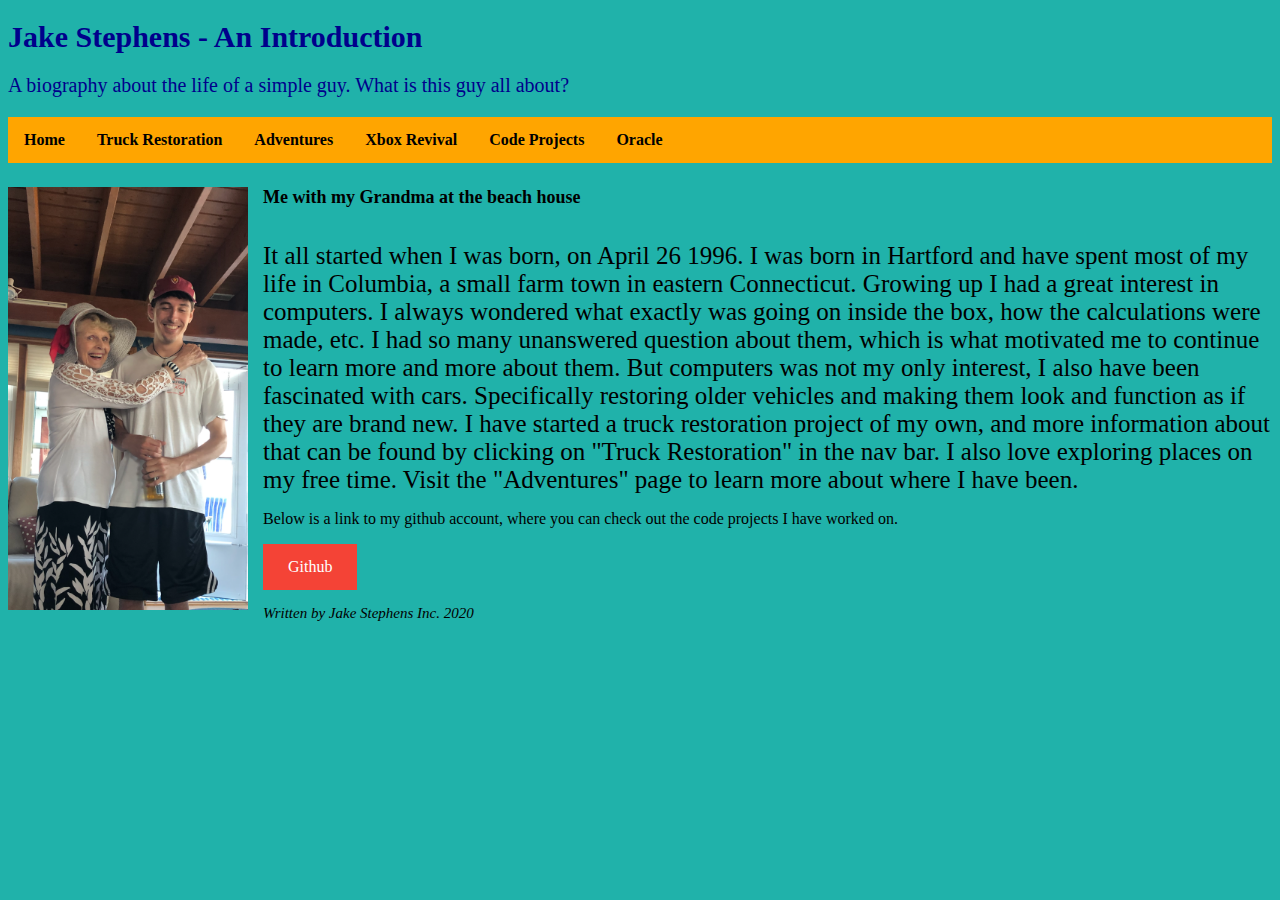
==== index.html @ a846d3a0 "First commit" ====
<!DOCTYPE html>
<html lang="en">
<head>
    <!-- CSS refrences -->
    <link rel="stylesheet" href="styles.css" media="screen">
    <link rel="stylesheet" href="print.css" media="print">
    <meta charset="UTF-8">
    <title>Jaketopia</title>
</head>
<body>
<header>
    <!-- Title of the page -->
    <h1>Jake Stephens - An Introduction</h1>
</header>
<header>
    <!-- Brief description of the page's contents -->
    <p>A biography about the life of a simple guy. What is this guy all about?</p>
</header>
<nav>
    <ul>
        <!-- Navigation to the rest of the pages on my website -->
        <li><a href="index.html">Home</a></li>
        <li><a href="truck_restoration.html">Truck Restoration</a></li>
        <li><a href="adventures.html">Adventures</a></li>
        <li><a href="xbox_revival.html">Xbox Revival</a></li>
        <li><a href="code_projects.html">Code Projects</a></li>
        <li><a href="oracle.html">Oracle</a></li>
    </ul>
</nav>
<!-- Profile image with brief description -->
<article>
    <figure>
        <img src="media/jake_gram.png" alt="Jake and Grandma" width="240" height="423">
        <figcaption>
            <h4>Me with my Grandma at the beach house</h4>
        </figcaption>
    </figure>
    <!-- Paragraph that briefly describes my interests -->
    <p>
        It all started when I was born, on April 26 1996. I was born in Hartford and have spent
        most of my life in Columbia, a small farm town in eastern Connecticut. Growing up I had a
        great interest in computers. I always wondered what exactly was going on inside the box, how
        the calculations were made, etc. I had so many unanswered question about them, which is what
        motivated me to continue to learn more and more about them. But computers was not my only
        interest, I also have been fascinated with cars. Specifically restoring older vehicles and making
        them look and function as if they are brand new. I have started a truck restoration project of my own, and more information
        about that can be found by clicking on "Truck Restoration" in the nav bar. I also love exploring
        places on my free time. Visit the "Adventures" page to learn more about where I have been.
    </p>
</article>
<section>
    <p>
        Below is a link to my github account, where you can check out the code projects I have worked on.
    </p>
    <!-- Github account hyperlink. Maybe in future I can list key projects as well -->
    <a href="https://github.com/sjakedude">Github</a>
</section>
<footer>
    <p>
        <!-- Ending credits, maybe add a timestamp -->
        Written by Jake Stephens Inc. 2020
    </p>
</footer>
</body>
</html>
---- styles.css ----
/* Body styling */
body {
    background-color: lightseagreen;
}

/* Header styling */
header {
    color: darkblue;
    margin-left: 0px;
    font-size: 15px;
}
header p {
    font-size: 20px;
}

/* Nav bar styling */
nav ul {
    list-style-type: none;
    margin: 0;
    padding: 0;
    overflow: hidden;
    background-color: orange;
}
nav li {
    float: left;
}
nav li a {
    display: block;
    color: black;
    text-align: center;
    padding: 14px 16px;
    text-decoration: none;
    font-weight: bold;
}
nav li a:hover {
    background-color: #555;
    color: white;
}

/* Figure styling */
article figure {
    margin-left: 0px;
}
article figure img {
    float: left;
    padding-right: 15px;
}
article figure figcaption h4 {
    font-size: 18px;
}

/* Article text formatting */
article p {
    padding-top: 10px;
    padding-left: 0px;
    text-align: left;
    font-size: 25px;
    display: block;
    margin: 0px 0 0 0;
}

/* Github link button */
section a:link, a:visited {
    background-color: #f44336;
    color: white;
    padding: 14px 25px;
    text-align: center;
    text-decoration: none;
    display: inline-block;
}
section a:active {
    background-color: red;
}
section a:hover {
    background-color: blue;
}

/* Table formatting */
article table {
    border-collapse: collapse;
    width: 100%;
}
article th, td {
    text-align: left;
    padding: 15px;
    font-weight: bold;
}
article tr:nth-child(even) {
    background-color: green
}
article tr:nth-child(odd) {
    background-color: orange
}
article th {
    background-color: green;
    color: white;
}
article table caption {
    font-size: 30px;
    font-weight: bold;
}

/* List styling for steps for xbox revival page */
article ol li {
    font-size: 30px;
}
article ol {
    padding-left: 670px;
}

/* List styling for adventures page */
#favorite_states ol {
    padding-left: 30px;
}

/* List styling for code projects page */
article ul {
    padding-left: 500px;
}
article ul li {
    margin-left: 200px;
}

/* Footer styling */
footer p {
    font-size: 15px;
    font-style: italic;
    position: relative;
    bottom: 0px;
}
---- print.css ----
/* Body styling */
body {
    background-color: white;
}

/* Header styling */
header {
    color: black;
    margin-left: 0px;
    font-size: 15px;
}

/* Nav bar styling */
nav ul {
    list-style-type: none;
    margin: 0;
    padding: 0;
    overflow: hidden;
}
nav li {
    float: left;
}
nav li a {
    display: block;
    color: black;
    text-align: center;
    padding: 14px 16px;
    text-decoration: none;
    font-weight: bold;
}

/* Resizing the images to be smaller so they use less ink */
article figure {
    width: 200px;
    height: 120px;
}
article figure img {
    float: left;
    padding-right: 15px;
    width: 50%;
    height: auto;
}

/* Making body text appear below image since image is smaller */
article p {
    word-wrap: break-word;
    padding-top: 55px;
}

/* Removing video from being seen when printing */
article video {
    display: none;
}

/* Footer styling that clearly gives credit to the developer */
footer {
    font-weight: bold;
    font-size: 40px;
}
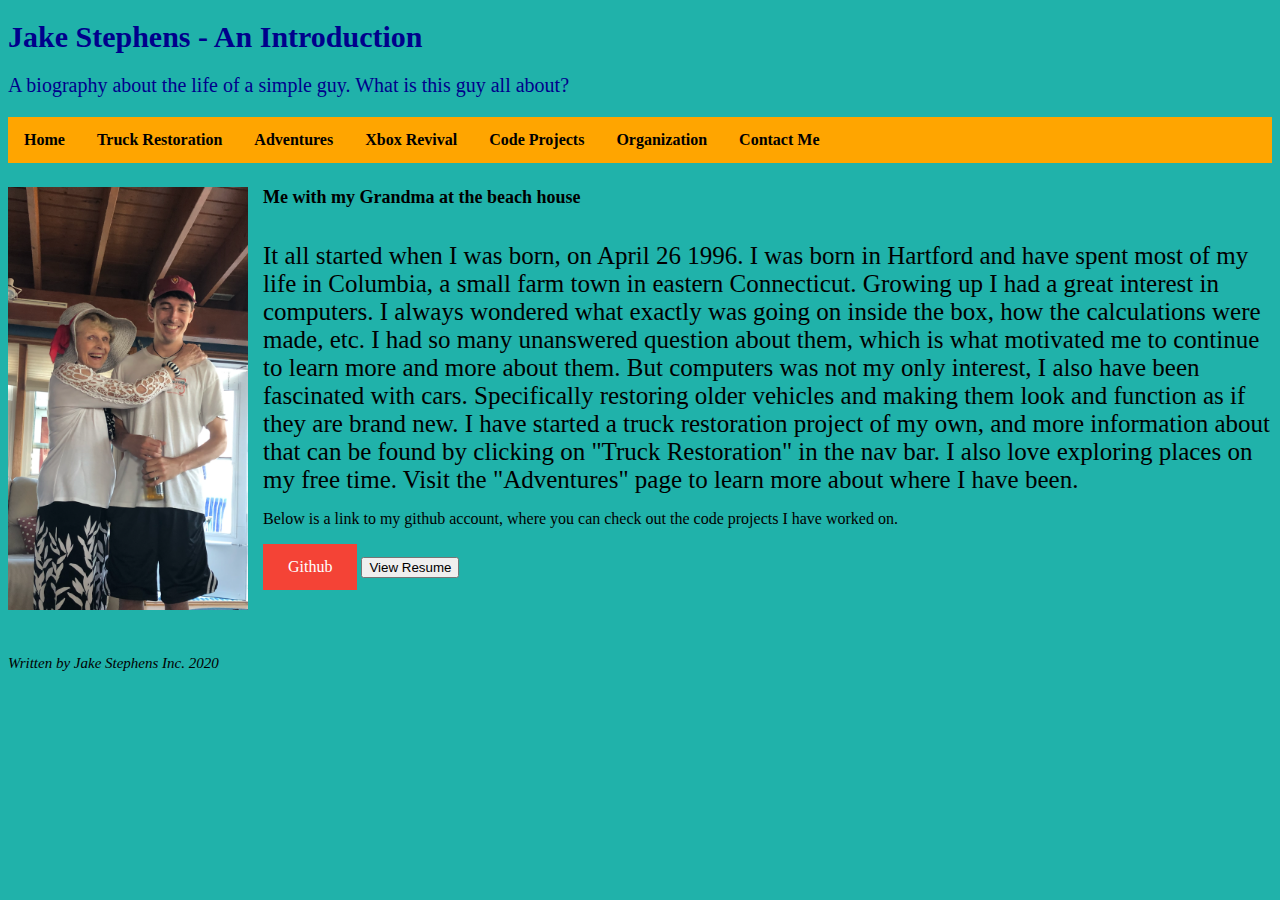
==== commit 49b1f2ff: "adding resume and todo list" ====
--- a/index.html
+++ b/index.html
@@ -24,7 +24,8 @@
         <li><a href="adventures.html">Adventures</a></li>
         <li><a href="xbox_revival.html">Xbox Revival</a></li>
         <li><a href="code_projects.html">Code Projects</a></li>
-        <li><a href="oracle.html">Oracle</a></li>
+        <li><a href="organization.html">Organization</a></li>
+        <li><a href="contact.html">Contact Me</a></li>
     </ul>
 </nav>
 <!-- Profile image with brief description -->
@@ -54,6 +55,8 @@
     </p>
     <!-- Github account hyperlink. Maybe in future I can list key projects as well -->
     <a href="https://github.com/sjakedude">Github</a>
+    <input type="button" value="View Resume" onclick="displayResume()">
+    <script src="resume.js"></script>
 </section>
 <footer>
     <p>
--- a/styles.css
+++ b/styles.css
@@ -67,6 +67,7 @@
     text-align: center;
     text-decoration: none;
     display: inline-block;
+    margin-bottom: 50px;
 }
 section a:active {
     background-color: red;
@@ -125,6 +126,11 @@
 footer p {
     font-size: 15px;
     font-style: italic;
-    position: relative;
+    position: static;
     bottom: 0px;
+    left: 0px;
+}
+
+#taskList ul {
+    padding-left: 350px;
 }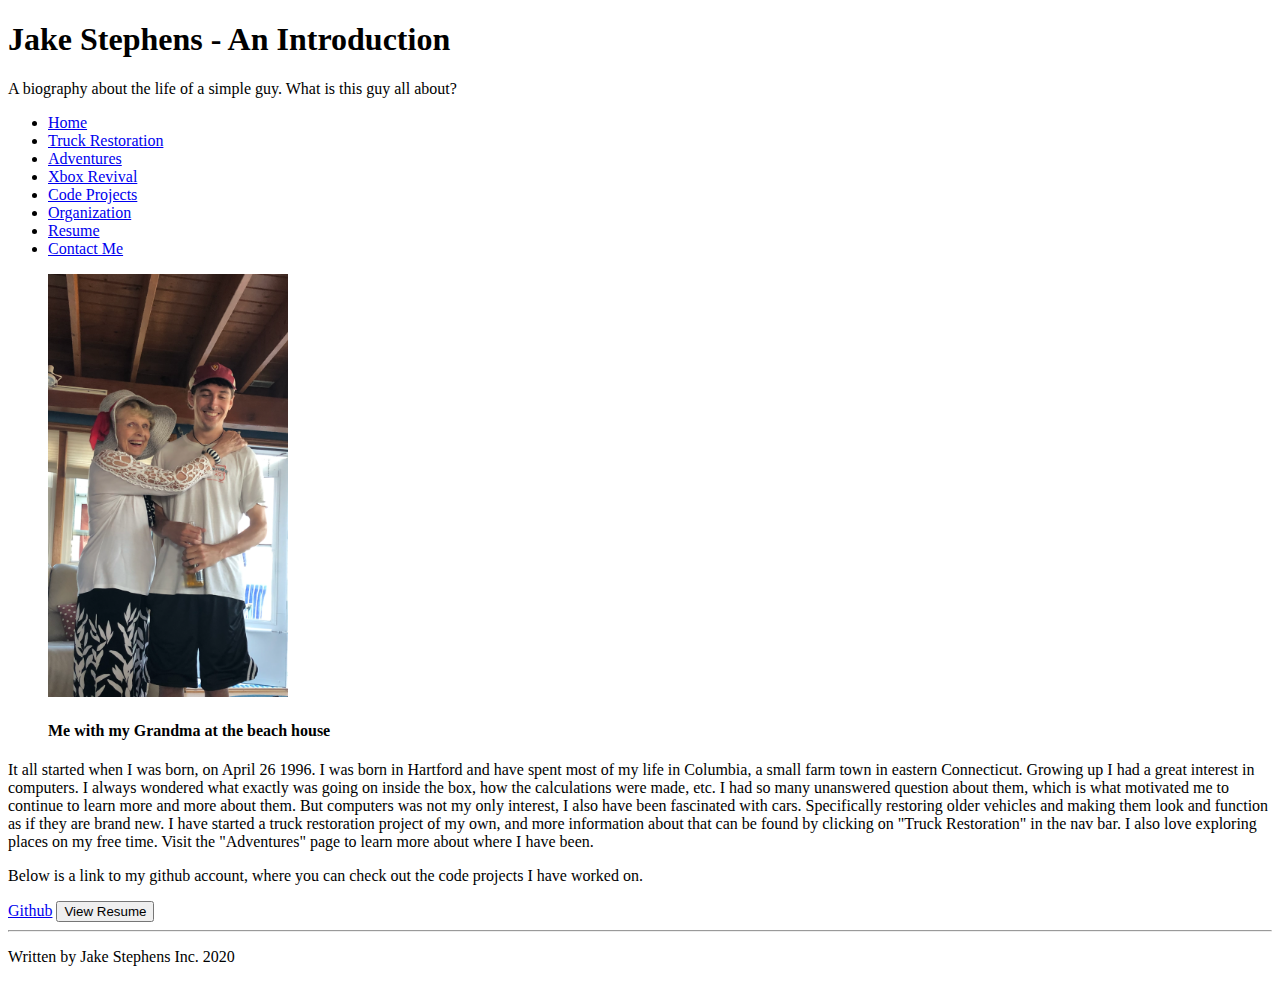
==== commit 5833c357: "removing comments" ====
--- a/index.html
+++ b/index.html
@@ -2,8 +2,8 @@
 <html lang="en">
 <head>
     <!-- CSS refrences -->
-    <link rel="stylesheet" href="styles.css" media="screen">
-    <link rel="stylesheet" href="print.css" media="print">
+    <link rel="stylesheet" href="css/styles.css" media="screen">
+    <link rel="stylesheet" href="css/print.css" media="print">
     <meta charset="UTF-8">
     <title>Jaketopia</title>
 </head>
@@ -25,6 +25,7 @@
         <li><a href="xbox_revival.html">Xbox Revival</a></li>
         <li><a href="code_projects.html">Code Projects</a></li>
         <li><a href="organization.html">Organization</a></li>
+        <li><a href="Resume.html">Resume</a></li>
         <li><a href="contact.html">Contact Me</a></li>
     </ul>
 </nav>
@@ -56,11 +57,12 @@
     <!-- Github account hyperlink. Maybe in future I can list key projects as well -->
     <a href="https://github.com/sjakedude">Github</a>
     <input type="button" value="View Resume" onclick="displayResume()">
-    <script src="resume.js"></script>
+    <script src="js/resume.js"></script>
 </section>
 <footer>
+    <hr>
     <p>
-        <!-- Ending credits, maybe add a timestamp -->
+        <!-- Ending credits -->
         Written by Jake Stephens Inc. 2020
     </p>
 </footer>
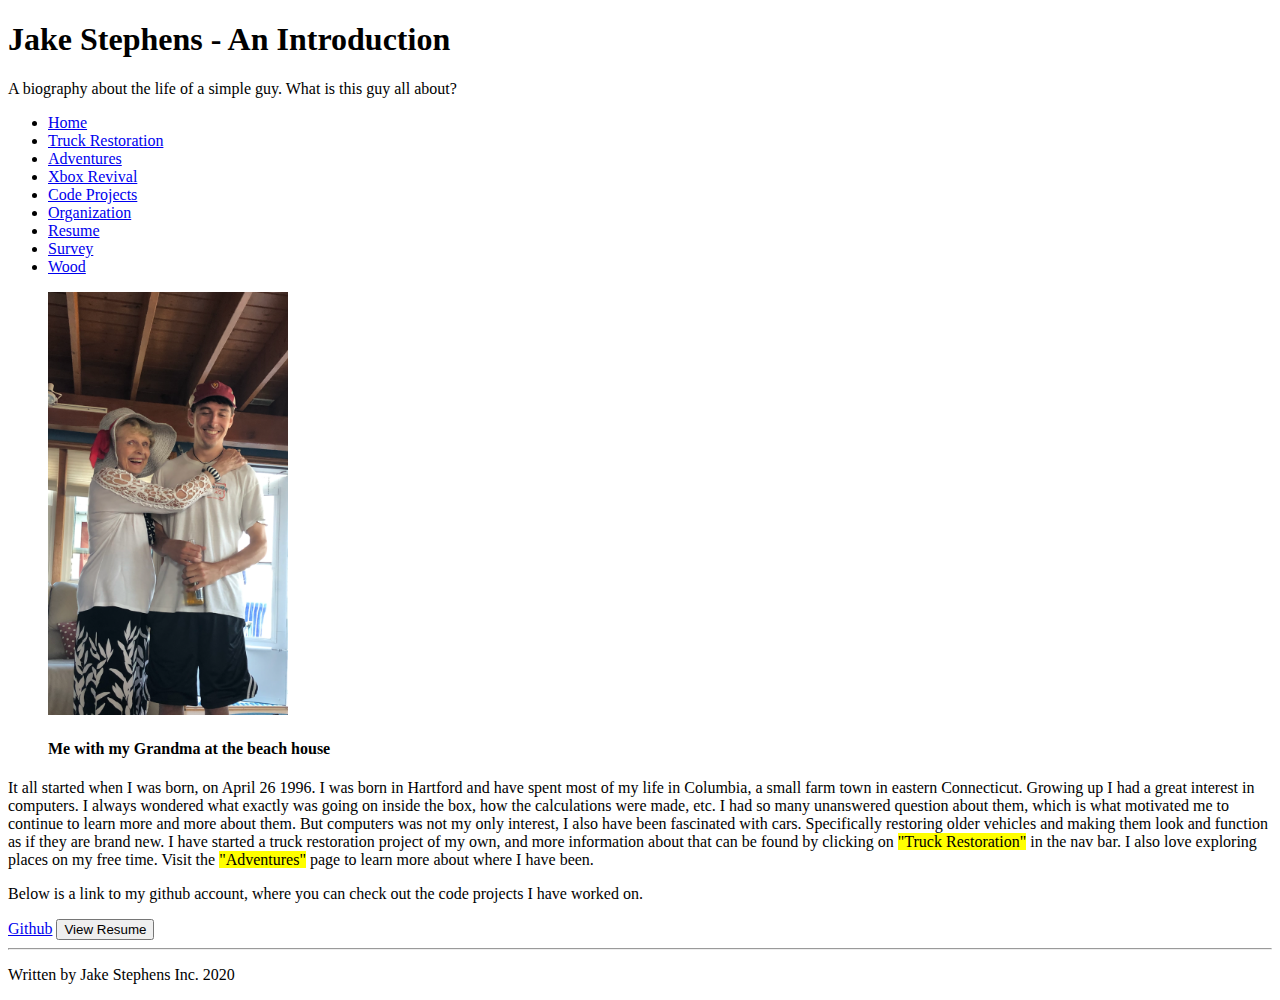
==== commit aea4c15b: "Adding alt and highlighted text" ====
--- a/index.html
+++ b/index.html
@@ -25,8 +25,9 @@
         <li><a href="xbox_revival.html">Xbox Revival</a></li>
         <li><a href="code_projects.html">Code Projects</a></li>
         <li><a href="organization.html">Organization</a></li>
-        <li><a href="Resume.html">Resume</a></li>
-        <li><a href="contact.html">Contact Me</a></li>
+        <li><a href="resume.html">Resume</a></li>
+        <li><a href="survey.html">Survey</a></li>
+        <li><a href="wood.html">Wood</a></li>
     </ul>
 </nav>
 <!-- Profile image with brief description -->
@@ -46,8 +47,8 @@
         motivated me to continue to learn more and more about them. But computers was not my only
         interest, I also have been fascinated with cars. Specifically restoring older vehicles and making
         them look and function as if they are brand new. I have started a truck restoration project of my own, and more information
-        about that can be found by clicking on "Truck Restoration" in the nav bar. I also love exploring
-        places on my free time. Visit the "Adventures" page to learn more about where I have been.
+        about that can be found by clicking on <mark>"Truck Restoration"</mark> in the nav bar. I also love exploring
+        places on my free time. Visit the <mark>"Adventures"</mark> page to learn more about where I have been.
     </p>
 </article>
 <section>
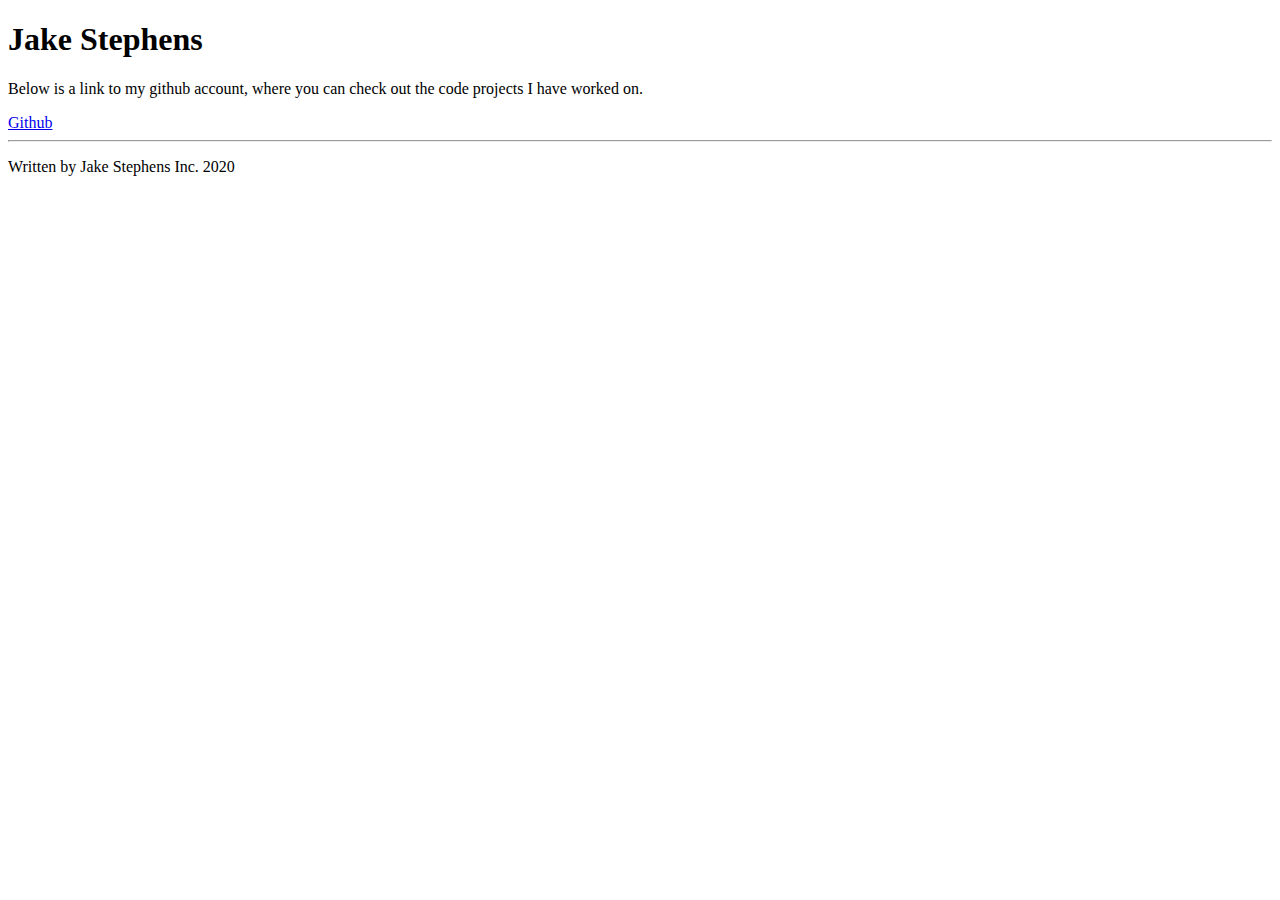
==== commit f946aee8: "cleanup" ====
--- a/index.html
+++ b/index.html
@@ -1,5 +1,6 @@
 <!DOCTYPE html>
 <html lang="en">
+
 <head>
     <!-- CSS refrences -->
     <link rel="stylesheet" href="css/styles.css" media="screen">
@@ -7,65 +8,26 @@
     <meta charset="UTF-8">
     <title>Jaketopia</title>
 </head>
+
 <body>
-<header>
-    <!-- Title of the page -->
-    <h1>Jake Stephens - An Introduction</h1>
-</header>
-<header>
-    <!-- Brief description of the page's contents -->
-    <p>A biography about the life of a simple guy. What is this guy all about?</p>
-</header>
-<nav>
-    <ul>
-        <!-- Navigation to the rest of the pages on my website -->
-        <li><a href="index.html">Home</a></li>
-        <li><a href="truck_restoration.html">Truck Restoration</a></li>
-        <li><a href="adventures.html">Adventures</a></li>
-        <li><a href="xbox_revival.html">Xbox Revival</a></li>
-        <li><a href="code_projects.html">Code Projects</a></li>
-        <li><a href="organization.html">Organization</a></li>
-        <li><a href="resume.html">Resume</a></li>
-        <li><a href="survey.html">Survey</a></li>
-        <li><a href="wood.html">Wood</a></li>
-    </ul>
-</nav>
-<!-- Profile image with brief description -->
-<article>
-    <figure>
-        <img src="media/jake_gram.png" alt="Jake and Grandma" width="240" height="423">
-        <figcaption>
-            <h4>Me with my Grandma at the beach house</h4>
-        </figcaption>
-    </figure>
-    <!-- Paragraph that briefly describes my interests -->
-    <p>
-        It all started when I was born, on April 26 1996. I was born in Hartford and have spent
-        most of my life in Columbia, a small farm town in eastern Connecticut. Growing up I had a
-        great interest in computers. I always wondered what exactly was going on inside the box, how
-        the calculations were made, etc. I had so many unanswered question about them, which is what
-        motivated me to continue to learn more and more about them. But computers was not my only
-        interest, I also have been fascinated with cars. Specifically restoring older vehicles and making
-        them look and function as if they are brand new. I have started a truck restoration project of my own, and more information
-        about that can be found by clicking on <mark>"Truck Restoration"</mark> in the nav bar. I also love exploring
-        places on my free time. Visit the <mark>"Adventures"</mark> page to learn more about where I have been.
-    </p>
-</article>
-<section>
+    <header>
+        <!-- Title of the page -->
+        <h1>Jake Stephens</h1>
+    </header>
+    <!-- Profile image with brief description -->
     <p>
         Below is a link to my github account, where you can check out the code projects I have worked on.
     </p>
     <!-- Github account hyperlink. Maybe in future I can list key projects as well -->
     <a href="https://github.com/sjakedude">Github</a>
-    <input type="button" value="View Resume" onclick="displayResume()">
-    <script src="js/resume.js"></script>
-</section>
-<footer>
-    <hr>
-    <p>
-        <!-- Ending credits -->
-        Written by Jake Stephens Inc. 2020
-    </p>
-</footer>
+    </section>
+    <footer>
+        <hr>
+        <p>
+            <!-- Ending credits -->
+            Written by Jake Stephens Inc. 2020
+        </p>
+    </footer>
 </body>
+
 </html>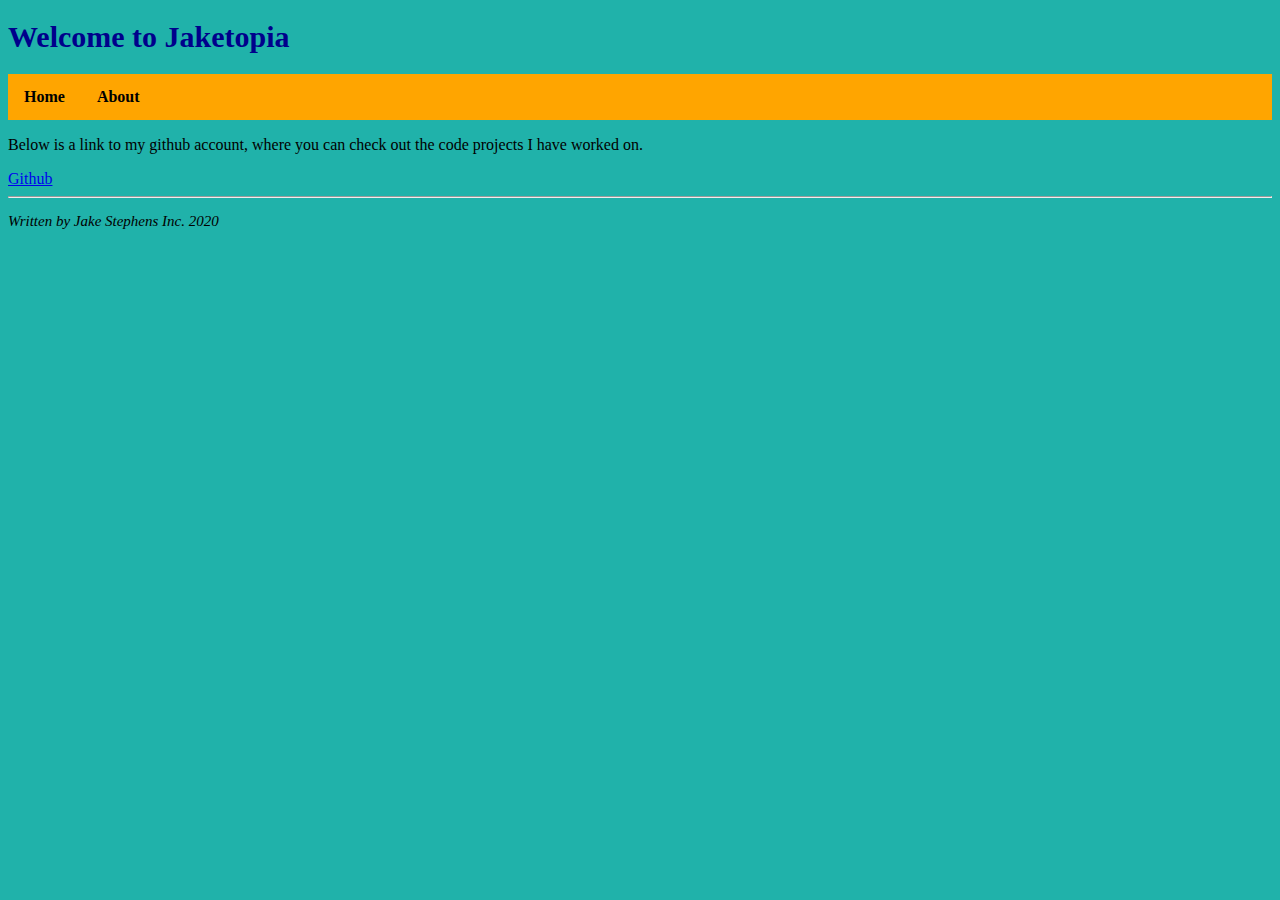
==== commit d1a51a93: "typo" ====
--- a/index.html
+++ b/index.html
@@ -4,7 +4,6 @@
 <head>
     <!-- CSS refrences -->
     <link rel="stylesheet" href="css/styles.css" media="screen">
-    <link rel="stylesheet" href="css/print.css" media="print">
     <meta charset="UTF-8">
     <title>Jaketopia</title>
 </head>
@@ -12,8 +11,15 @@
 <body>
     <header>
         <!-- Title of the page -->
-        <h1>Jake Stephens</h1>
+        <h1>Welcome to Jaketopia</h1>
     </header>
+    <!-- Nav bar -->
+    <nav>
+        <ul>
+            <li><a href="index.html">Home</a></li>
+            <li><a href="about.html">About</a></li>
+        </ul>
+    </nav>
     <!-- Profile image with brief description -->
     <p>
         Below is a link to my github account, where you can check out the code projects I have worked on.
--- a/css/styles.css
+++ b/css/styles.css
@@ -0,0 +1,171 @@
+/* Body styling */
+body {
+    background-color: lightseagreen;
+}
+
+/* Header styling */
+header {
+    color: darkblue;
+    margin-left: 0px;
+    font-size: 15px;
+}
+header p {
+    font-size: 20px;
+}
+
+/* Nav bar styling */
+nav ul {
+    list-style-type: none;
+    margin: 0;
+    padding: 0;
+    overflow: hidden;
+    background-color: orange;
+}
+nav li {
+    float: left;
+}
+nav li a {
+    display: block;
+    color: black;
+    text-align: center;
+    padding: 14px 16px;
+    text-decoration: none;
+    font-weight: bold;
+}
+nav li a:hover {
+    background-color: #555;
+    color: white;
+}
+
+/* Figure styling */
+article figure {
+    margin-left: 0px;
+}
+article figure img {
+    float: left;
+    padding-right: 15px;
+}
+article figure figcaption h4 {
+    font-size: 18px;
+}
+
+/* Article text formatting */
+article p {
+    padding-top: 10px;
+    padding-left: 0px;
+    text-align: left;
+    font-size: 25px;
+    display: block;
+    margin: 0px 0 0 0;
+}
+
+/* Github link button */
+section a:link, a:visited {
+    background-color: #f44336;
+    color: white;
+    padding: 14px 25px;
+    text-align: center;
+    text-decoration: none;
+    display: inline-block;
+    margin-bottom: 50px;
+}
+section a:active {
+    background-color: red;
+}
+section a:hover {
+    background-color: blue;
+}
+
+/* Table formatting */
+article table {
+    border-collapse: collapse;
+    width: 100%;
+}
+article th, td {
+    text-align: left;
+    padding: 15px;
+    font-weight: bold;
+}
+article tr:nth-child(even) {
+    background-color: green
+}
+article tr:nth-child(odd) {
+    background-color: orange
+}
+article th {
+    background-color: green;
+    color: white;
+}
+article table caption {
+    font-size: 30px;
+    font-weight: bold;
+}
+
+/* List styling for steps for xbox revival page */
+article ol li {
+    font-size: 30px;
+}
+article ol {
+    padding-left: 670px;
+}
+
+/* List styling for adventures page */
+#favorite_states ol {
+    padding-left: 30px;
+}
+
+/* List styling for code projects page */
+article ul {
+    padding-left: 500px;
+}
+article ul li {
+    margin-left: 200px;
+}
+
+/* Footer styling */
+footer p {
+    font-size: 15px;
+    font-style: italic;
+    position: static;
+    bottom: 0px;
+    left: 0px;
+}
+
+#taskList ul {
+    padding-left: 350px;
+}
+
+.btn {
+    background-color: #aa0499;
+    color: white;
+    padding: 16px;
+    font-size: 16px;
+    border: none;
+  }
+  
+  .dropdown {
+    position: relative;
+    display: inline-block;
+  }
+  
+  .dropdown-content {
+    display: none;
+    position: absolute;
+    background-color: #f1f1f1;
+    min-width: 160px;
+    box-shadow: 0px 8px 16px 0px rgba(0,0,0,0.2);
+    z-index: 1;
+  }
+  
+  .dropdown-content a {
+    color: black;
+    padding: 12px 16px;
+    text-decoration: none;
+    display: block;
+  }
+  
+  .dropdown-content a:hover {background-color: #ddd;}
+  
+  .dropdown:hover .dropdown-content {display: block;}
+  
+  .dropdown:hover .dropbtn {background-color: #3e8e41;}